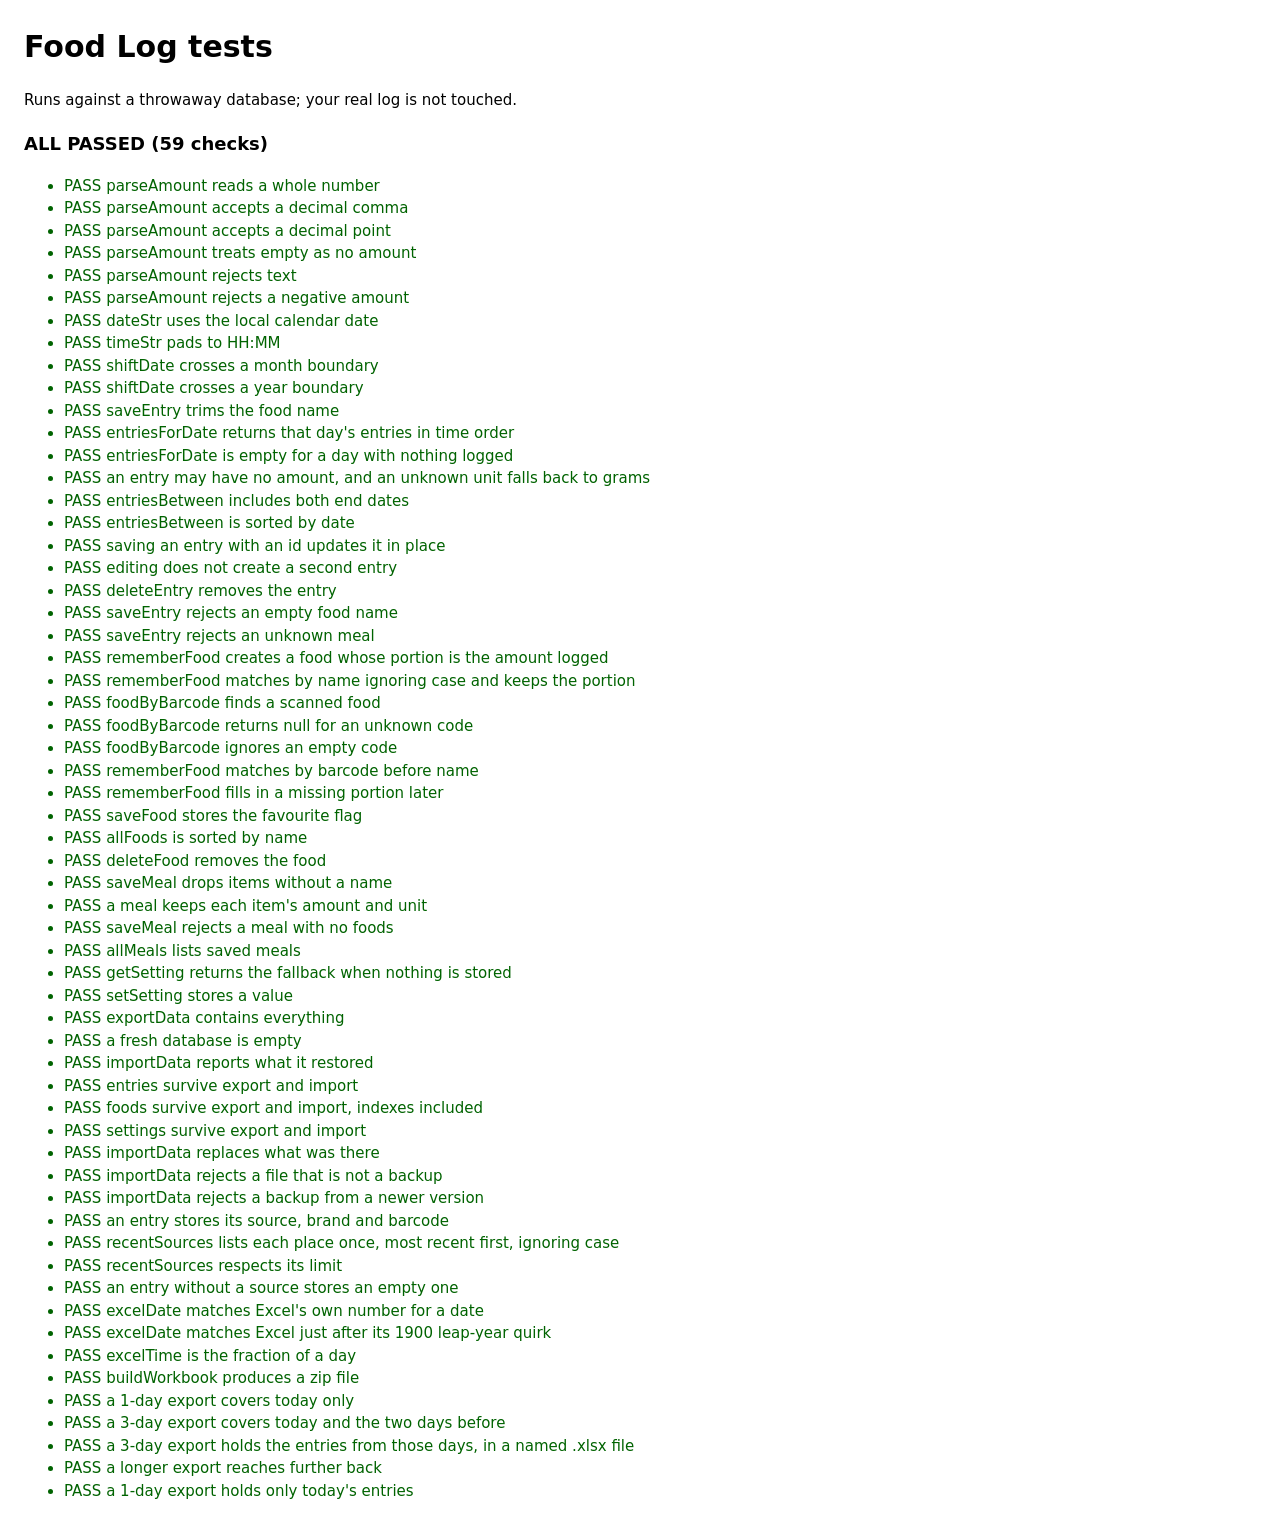
==== tests.html @ b0c5201b "Add the Food Log app A home-screen web app for iPhone: a food diary for people with gluten allergy. " ====
<!doctype html>
<html lang="en">
<head>
<meta charset="utf-8">
<meta name="viewport" content="width=device-width, initial-scale=1">
<title>Food Log tests</title>
<style>
  body { font: 15px/1.5 system-ui, -apple-system, "Segoe UI", sans-serif; margin: 24px; }
  li.pass { color: #006300; }
  li.fail { color: #b00020; font-weight: 600; }
  #summary { font-size: 18px; font-weight: 600; }
</style>
</head>
<body>
<h1>Food Log tests</h1>
<p>Runs against a throwaway database; your real log is not touched.</p>
<p id="summary">Running…</p>
<ul id="results"></ul>
<script type="module">
import * as db from "./db.js";
import { buildWorkbook, excelDate, excelTime, XLSX_MIME } from "./xlsx.js";
import { buildLogExport, exportPeriod } from "./export.js";

const TEST_DB = "foodlog-test";
const results = document.getElementById("results");
let passed = 0, failed = 0;

function report(ok, name, detail = "") {
  ok ? passed++ : failed++;
  const li = document.createElement("li");
  li.className = ok ? "pass" : "fail";
  li.textContent = `${ok ? "PASS" : "FAIL"}  ${name}${detail ? " — " + detail : ""}`;
  results.append(li);
}

function eq(actual, expected, name) {
  const a = JSON.stringify(actual), e = JSON.stringify(expected);
  report(a === e, name, a === e ? "" : `expected ${e}, got ${a}`);
}

async function rejects(fn, name) {
  try { await fn(); report(false, name, "did not throw"); }
  catch { report(true, name); }
}

const wipe = () => new Promise((resolve, reject) => {
  const req = indexedDB.deleteDatabase(TEST_DB);
  req.onsuccess = req.onblocked = () => resolve();
  req.onerror = () => reject(req.error);
});

async function main() {
  await wipe();
  db.useDatabase(TEST_DB);

  // ---- helpers
  eq(db.parseAmount("150"), 150, "parseAmount reads a whole number");
  eq(db.parseAmount("1,5"), 1.5, "parseAmount accepts a decimal comma");
  eq(db.parseAmount(" 2.25 "), 2.25, "parseAmount accepts a decimal point");
  eq(db.parseAmount(""), null, "parseAmount treats empty as no amount");
  eq(Number.isNaN(db.parseAmount("abc")), true, "parseAmount rejects text");
  eq(Number.isNaN(db.parseAmount("-3")), true, "parseAmount rejects a negative amount");
  eq(db.dateStr(new Date(2026, 0, 5, 0, 30)), "2026-01-05", "dateStr uses the local calendar date");
  eq(db.timeStr(new Date(2026, 0, 5, 7, 4)), "07:04", "timeStr pads to HH:MM");
  eq(db.shiftDate("2026-03-01", -1), "2026-02-28", "shiftDate crosses a month boundary");
  eq(db.shiftDate("2026-12-31", 1), "2027-01-01", "shiftDate crosses a year boundary");

  // ---- entries
  const oats = await db.saveEntry({ date: "2026-10-01", time: "08:10", meal: "breakfast", foodName: " Oats ", amount: 60, unit: "g", note: "with milk" });
  const egg = await db.saveEntry({ date: "2026-10-01", time: "07:55", meal: "breakfast", foodName: "Egg", amount: 2, unit: "pcs" });
  await db.saveEntry({ date: "2026-10-02", time: "12:30", meal: "lunch", foodName: "Soup", amount: null, unit: "bogus" });
  await db.saveEntry({ date: "2026-10-04", time: "19:00", meal: "dinner", foodName: "Salmon", amount: 180, unit: "g" });

  eq(oats.foodName, "Oats", "saveEntry trims the food name");
  eq((await db.entriesForDate("2026-10-01")).map((e) => e.foodName), ["Egg", "Oats"], "entriesForDate returns that day's entries in time order");
  eq((await db.entriesForDate("2026-10-03")).length, 0, "entriesForDate is empty for a day with nothing logged");
  const soup = (await db.entriesForDate("2026-10-02"))[0];
  eq([soup.amount, soup.unit], [null, "g"], "an entry may have no amount, and an unknown unit falls back to grams");
  eq((await db.entriesBetween("2026-10-01", "2026-10-02")).length, 3, "entriesBetween includes both end dates");
  eq((await db.entriesBetween("2026-10-02", "2026-10-04")).map((e) => e.foodName), ["Soup", "Salmon"], "entriesBetween is sorted by date");

  await db.saveEntry({ ...egg, amount: 3, note: "boiled" });
  const edited = await db.getEntry(egg.id);
  eq([edited.amount, edited.note, edited.createdAt === egg.createdAt], [3, "boiled", true], "saving an entry with an id updates it in place");
  eq((await db.allEntries()).length, 4, "editing does not create a second entry");

  await db.deleteEntry(oats.id);
  eq((await db.entriesForDate("2026-10-01")).map((e) => e.foodName), ["Egg"], "deleteEntry removes the entry");
  await rejects(() => db.saveEntry({ meal: "lunch", foodName: "  " }), "saveEntry rejects an empty food name");
  await rejects(() => db.saveEntry({ meal: "brunch", foodName: "Toast" }), "saveEntry rejects an unknown meal");

  // ---- foods
  const first = await db.rememberFood({ name: "Skyr", amount: 150, unit: "g" });
  eq([first.portionAmount, first.portionUnit, first.useCount], [150, "g", 1], "rememberFood creates a food whose portion is the amount logged");
  const again = await db.rememberFood({ name: "skyr", amount: 300, unit: "g" });
  eq([again.id === first.id, again.portionAmount, again.useCount], [true, 150, 2], "rememberFood matches by name ignoring case and keeps the portion");
  const scanned = await db.rememberFood({ name: "Knekkebrød", brand: "Wasa", barcode: "7300400481588", amount: 1, unit: "pcs" });
  eq((await db.foodByBarcode("7300400481588")).id, scanned.id, "foodByBarcode finds a scanned food");
  eq(await db.foodByBarcode("0000"), null, "foodByBarcode returns null for an unknown code");
  eq(await db.foodByBarcode(""), null, "foodByBarcode ignores an empty code");
  const renamed = await db.rememberFood({ name: "Crispbread", barcode: "7300400481588", amount: 2, unit: "pcs" });
  eq([renamed.id === scanned.id, renamed.portionAmount], [true, 1], "rememberFood matches by barcode before name");
  const typed = await db.rememberFood({ name: "Banana" });
  const filled = await db.rememberFood({ name: "Banana", amount: 1, unit: "pcs" });
  eq([filled.id === typed.id, filled.portionAmount, filled.portionUnit], [true, 1, "pcs"], "rememberFood fills in a missing portion later");

  await db.saveFood({ ...first, favourite: true });
  eq((await db.getFood(first.id)).favourite, true, "saveFood stores the favourite flag");
  eq((await db.allFoods()).map((f) => f.name), ["Banana", "Knekkebrød", "Skyr"], "allFoods is sorted by name");
  await db.deleteFood(typed.id);
  eq((await db.allFoods()).length, 2, "deleteFood removes the food");

  // ---- meals
  const meal = await db.saveMeal({ name: "Usual breakfast", items: [
    { foodId: first.id, foodName: "Skyr", amount: 150, unit: "g" },
    { foodName: "Knekkebrød", amount: 2, unit: "pcs" },
    { foodName: "  ", amount: 1, unit: "g" },
  ] });
  eq(meal.items.length, 2, "saveMeal drops items without a name");
  eq((await db.getMeal(meal.id)).items[1], { foodId: null, foodName: "Knekkebrød", amount: 2, unit: "pcs" }, "a meal keeps each item's amount and unit");
  await rejects(() => db.saveMeal({ name: "Empty", items: [] }), "saveMeal rejects a meal with no foods");
  eq((await db.allMeals()).length, 1, "allMeals lists saved meals");

  // ---- settings
  eq(await db.getSetting("reminders", "fallback"), "fallback", "getSetting returns the fallback when nothing is stored");
  await db.setSetting("reminders", { enabled: true, times: { lunch: "12:00" } });
  eq((await db.getSetting("reminders")).times.lunch, "12:00", "setSetting stores a value");

  // ---- backup
  const backup = await db.exportData();
  eq([backup.app, backup.entries.length, backup.foods.length, backup.meals.length], ["foodlog", 3, 2, 1], "exportData contains everything");
  const roundTripped = JSON.parse(JSON.stringify(backup));

  await wipe();
  db.useDatabase(TEST_DB);
  eq((await db.allEntries()).length, 0, "a fresh database is empty");
  const counts = await db.importData(roundTripped);
  eq(counts, { entries: 3, foods: 2, meals: 1 }, "importData reports what it restored");
  eq((await db.entriesForDate("2026-10-04"))[0].foodName, "Salmon", "entries survive export and import");
  eq((await db.foodByBarcode("7300400481588")).name, "Knekkebrød", "foods survive export and import, indexes included");
  eq((await db.getSetting("reminders")).enabled, true, "settings survive export and import");

  await db.saveEntry({ date: "2026-10-05", meal: "snack", foodName: "Apple" });
  await db.importData(roundTripped);
  eq((await db.allEntries()).length, 3, "importData replaces what was there");
  await rejects(() => db.importData({ hello: "world" }), "importData rejects a file that is not a backup");
  await rejects(() => db.importData({ ...roundTripped, format: 99 }), "importData rejects a backup from a newer version");

  // ---- where the food came from
  await wipe();
  db.useDatabase(TEST_DB);
  const today = db.dateStr();
  const tagged = await db.saveEntry({ date: db.shiftDate(today, -2), time: "19:30", meal: "dinner", foodName: "Pizza", amount: 1, unit: "pcs", source: "  Luigi's  ", note: "said gluten-free", brand: "Luigi", barcode: "0012345678905" });
  eq([tagged.source, tagged.brand, tagged.barcode], ["Luigi's", "Luigi", "0012345678905"], "an entry stores its source, brand and barcode");
  await db.saveEntry({ date: db.shiftDate(today, -5), time: "12:00", meal: "lunch", foodName: "Soup", source: "Cafeteria" });
  await db.saveEntry({ date: today, time: "08:00", meal: "breakfast", foodName: "Oats", amount: 60, unit: "g", source: "Home" });
  await db.saveEntry({ date: today, time: "12:15", meal: "lunch", foodName: "Salad", amount: 250, unit: "g", source: "cafeteria" });
  await db.saveEntry({ date: today, time: "15:00", meal: "snack", foodName: "Apple" });
  eq(await db.recentSources(), ["cafeteria", "Home", "Luigi's"], "recentSources lists each place once, most recent first, ignoring case");
  eq(await db.recentSources(1), ["cafeteria"], "recentSources respects its limit");
  const untagged = (await db.entriesForDate(today)).find((e) => e.foodName === "Apple");
  eq(untagged.source, "", "an entry without a source stores an empty one");

  // ---- Excel export
  eq(excelDate("2026-10-04"), 46299, "excelDate matches Excel's own number for a date");
  eq(excelDate("1900-03-01"), 61, "excelDate matches Excel just after its 1900 leap-year quirk");
  eq([excelTime("00:00"), excelTime("12:00"), excelTime("18:00")], [0, 0.5, 0.75], "excelTime is the fraction of a day");
  const bytes = buildWorkbook([{ name: "S", columns: [{ header: "A" }], rows: [["x"]] }]);
  eq([bytes[0], bytes[1], bytes[2], bytes[3]], [0x50, 0x4b, 0x03, 0x04], "buildWorkbook produces a zip file");
  eq(exportPeriod(1), { from: today, to: today }, "a 1-day export covers today only");
  eq(exportPeriod(3), { from: db.shiftDate(today, -2), to: today }, "a 3-day export covers today and the two days before");
  const three = await buildLogExport(3);
  eq([three.count, three.file.type === XLSX_MIME, three.file.name], [4, true, `food-log_${db.shiftDate(today, -2)}_to_${today}.xlsx`], "a 3-day export holds the entries from those days, in a named .xlsx file");
  eq((await buildLogExport(6)).count, 5, "a longer export reaches further back");
  eq((await buildLogExport(1)).count, 3, "a 1-day export holds only today's entries");

  await wipe();
}

main()
  .catch((err) => report(false, "tests crashed", String(err && err.stack || err)))
  .finally(() => {
    document.getElementById("summary").textContent =
      failed === 0 ? `ALL PASSED (${passed} checks)` : `${failed} FAILED, ${passed} passed`;
  });
</script>
</body>
</html>
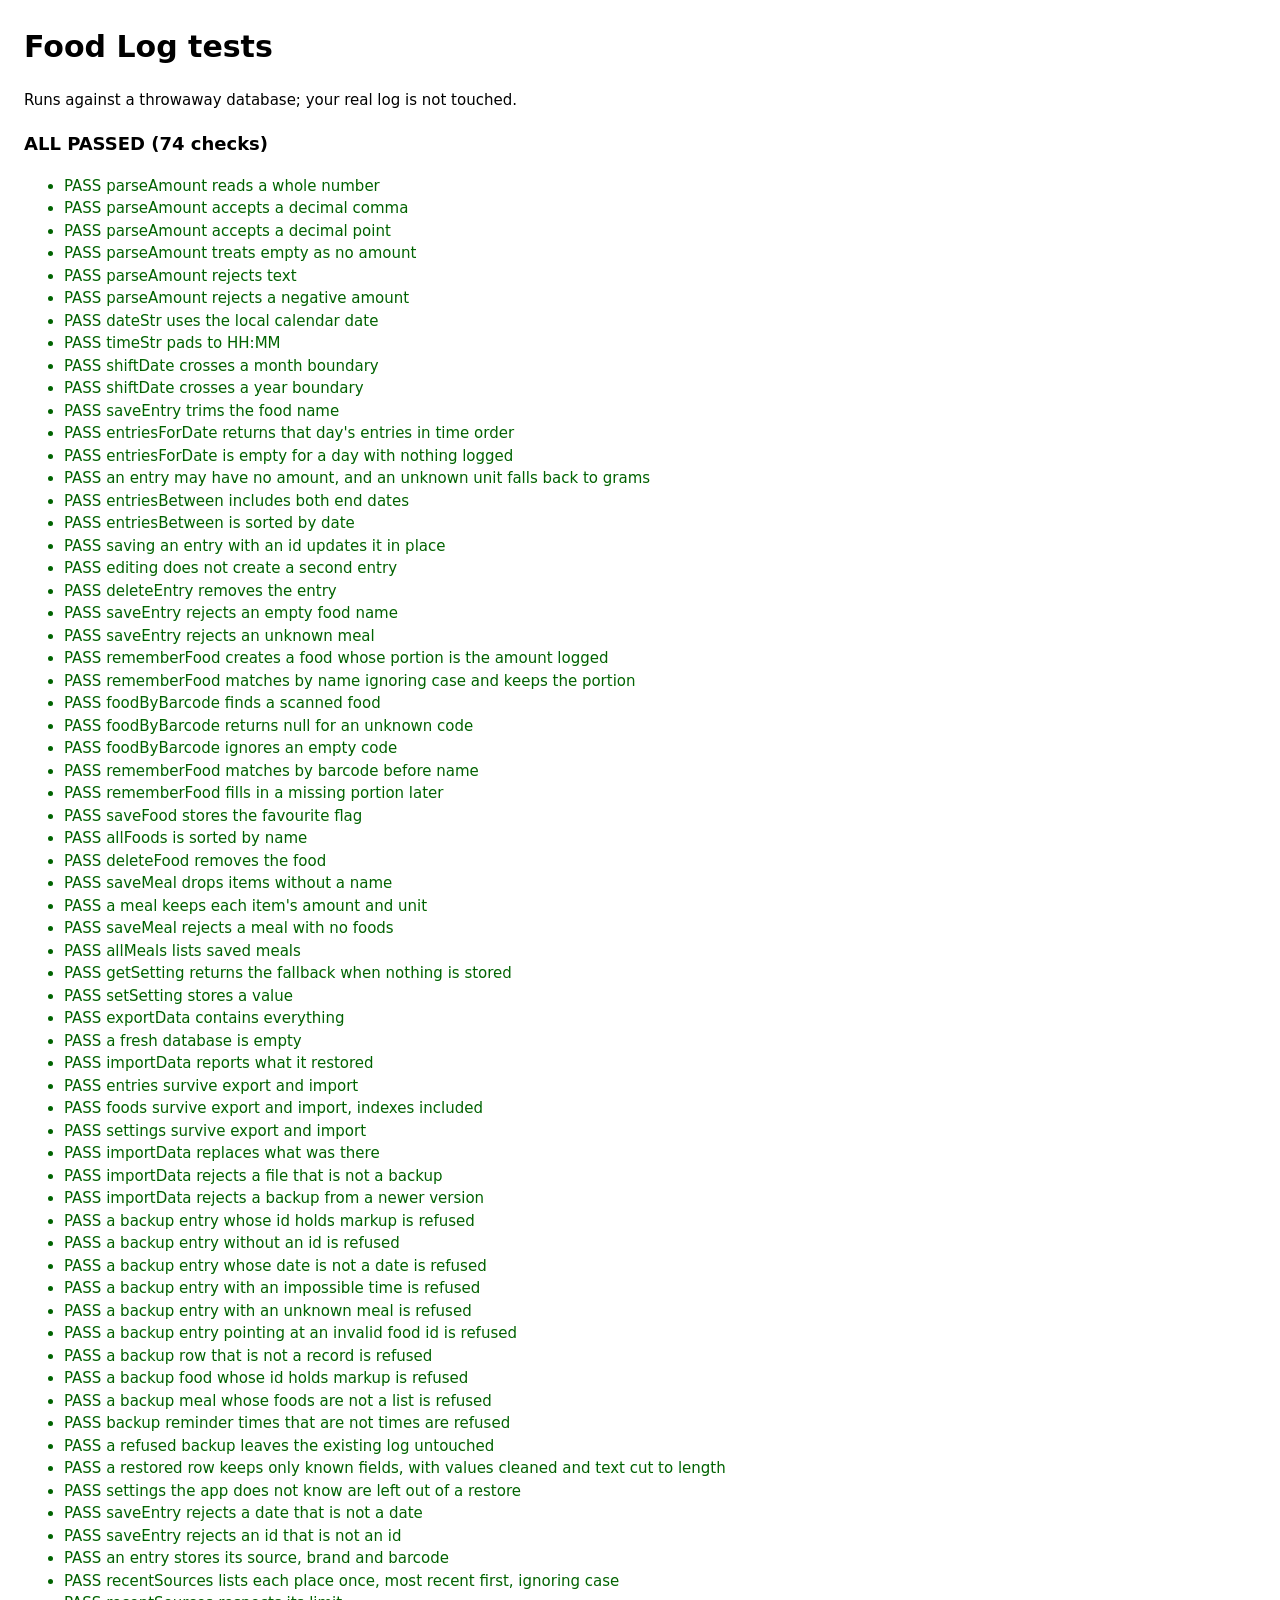
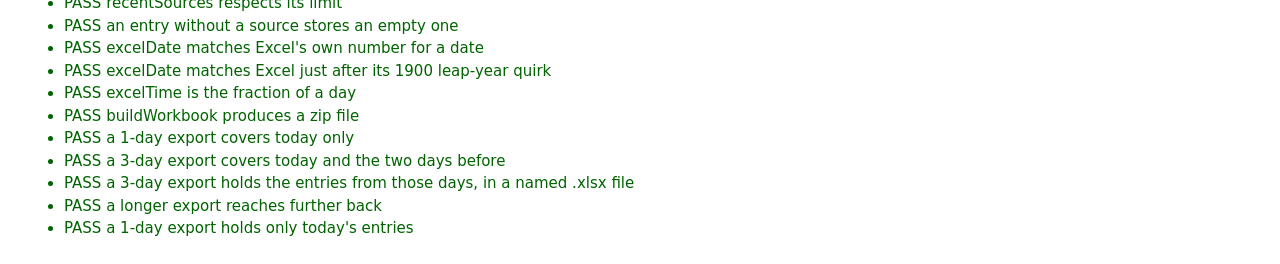
==== commit 46eb4993: "Treat backup files as untrusted and lock the page down Restoring a tampered backup could put markup " ====
--- a/tests.html
+++ b/tests.html
@@ -123,7 +123,7 @@
 
   // ---- settings
   eq(await db.getSetting("reminders", "fallback"), "fallback", "getSetting returns the fallback when nothing is stored");
-  await db.setSetting("reminders", { enabled: true, times: { lunch: "12:00" } });
+  await db.setSetting("reminders", { enabled: true, times: { breakfast: "08:00", lunch: "12:00", dinner: "18:00" } });
   eq((await db.getSetting("reminders")).times.lunch, "12:00", "setSetting stores a value");
 
   // ---- backup
@@ -145,6 +145,33 @@
   eq((await db.allEntries()).length, 3, "importData replaces what was there");
   await rejects(() => db.importData({ hello: "world" }), "importData rejects a file that is not a backup");
   await rejects(() => db.importData({ ...roundTripped, format: 99 }), "importData rejects a backup from a newer version");
+
+  // ---- a backup file is untrusted: anything the app would not have written is refused
+  const good = roundTripped.entries[0];
+  const tampered = (change) => ({ ...roundTripped, ...change });
+  const MARKUP = '"><img src=x onerror="alert(1)">';
+  await rejects(() => db.importData(tampered({ entries: [{ ...good, id: MARKUP }] })), "a backup entry whose id holds markup is refused");
+  await rejects(() => db.importData(tampered({ entries: [{ ...good, id: undefined }] })), "a backup entry without an id is refused");
+  await rejects(() => db.importData(tampered({ entries: [{ ...good, date: MARKUP }] })), "a backup entry whose date is not a date is refused");
+  await rejects(() => db.importData(tampered({ entries: [{ ...good, time: "25:99" }] })), "a backup entry with an impossible time is refused");
+  await rejects(() => db.importData(tampered({ entries: [{ ...good, meal: "brunch" }] })), "a backup entry with an unknown meal is refused");
+  await rejects(() => db.importData(tampered({ entries: [{ ...good, foodId: MARKUP }] })), "a backup entry pointing at an invalid food id is refused");
+  await rejects(() => db.importData(tampered({ entries: ["not a record"] })), "a backup row that is not a record is refused");
+  await rejects(() => db.importData(tampered({ foods: [{ ...roundTripped.foods[0], id: MARKUP }] })), "a backup food whose id holds markup is refused");
+  await rejects(() => db.importData(tampered({ meals: [{ ...roundTripped.meals[0], items: "x" }] })), "a backup meal whose foods are not a list is refused");
+  await rejects(() => db.importData(tampered({ settings: [{ key: "reminders", value: { enabled: true, times: { breakfast: MARKUP, lunch: "12:00", dinner: "18:00" } } }] })), "backup reminder times that are not times are refused");
+  eq((await db.allEntries()).length, 3, "a refused backup leaves the existing log untouched");
+
+  const padded = await db.importData(tampered({
+    entries: [{ ...good, extra: "<script>", amount: "<b>", unit: "<i>", note: "x".repeat(5000), source: 42 }],
+    settings: [...roundTripped.settings, { key: "somethingElse", value: "<script>" }],
+  }));
+  const kept = (await db.allEntries())[0];
+  eq([padded.entries, "extra" in kept, kept.amount, kept.unit, kept.note.length, kept.source],
+    [1, false, null, "g", 2000, "42"], "a restored row keeps only known fields, with values cleaned and text cut to length");
+  eq(await db.getSetting("somethingElse", "absent"), "absent", "settings the app does not know are left out of a restore");
+  await rejects(() => db.saveEntry({ meal: "lunch", foodName: "Toast", date: "yesterday" }), "saveEntry rejects a date that is not a date");
+  await rejects(() => db.saveEntry({ meal: "lunch", foodName: "Toast", id: MARKUP }), "saveEntry rejects an id that is not an id");
 
   // ---- where the food came from
   await wipe();
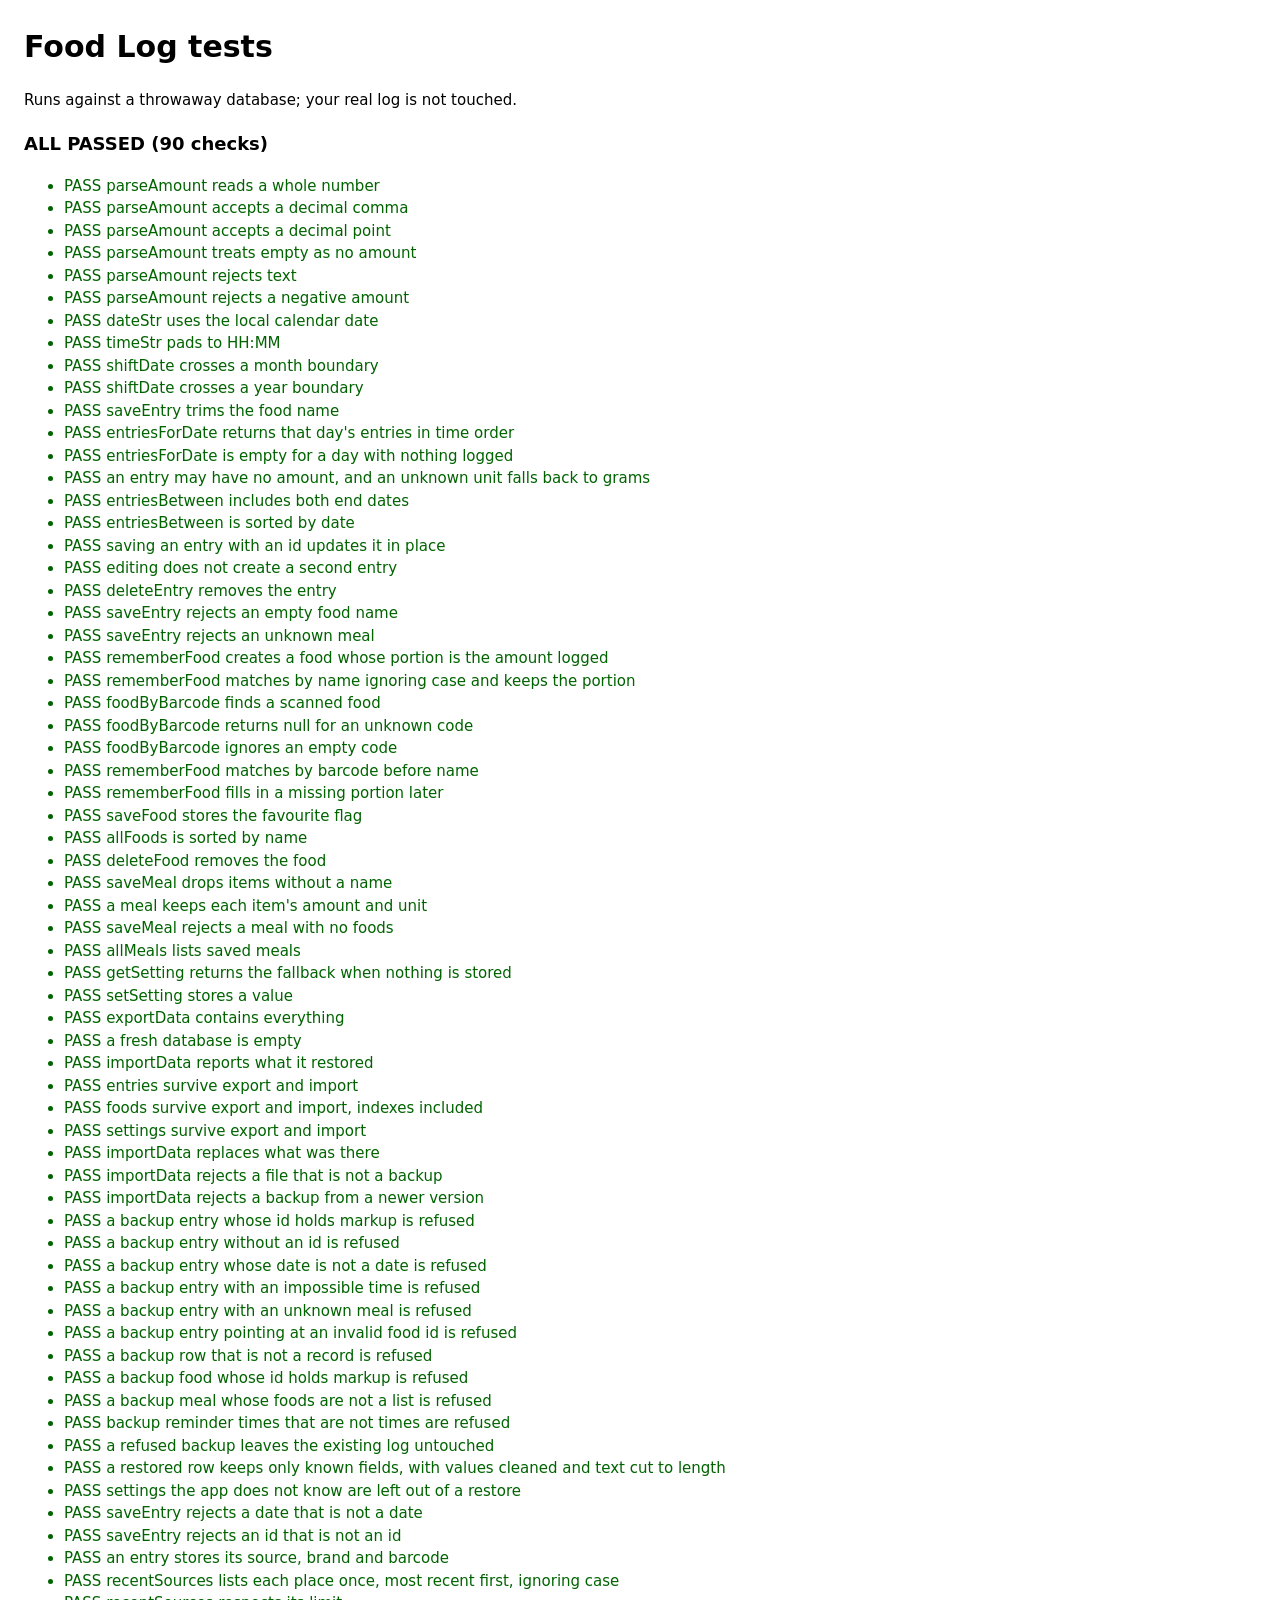
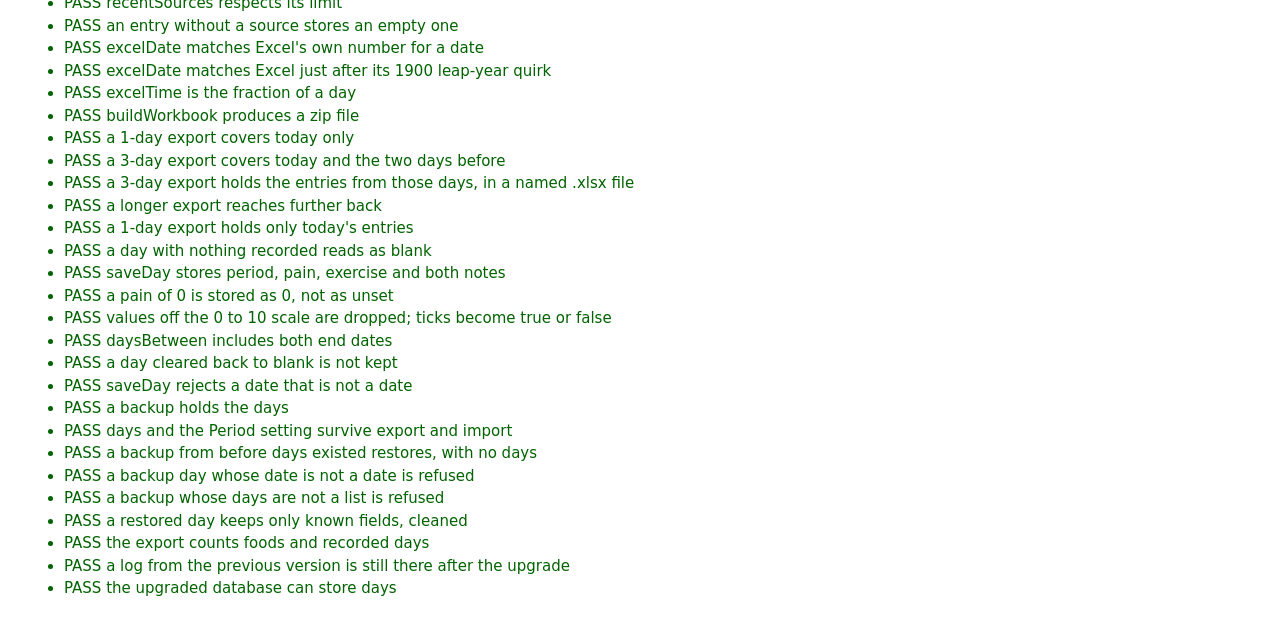
==== commit 1e79e92e: "Add 24-hour time fields and a day card for pain, period and exercise Time is chosen as hour and minu" ====
--- a/tests.html
+++ b/tests.html
@@ -201,6 +201,65 @@
   eq((await buildLogExport(6)).count, 5, "a longer export reaches further back");
   eq((await buildLogExport(1)).count, 3, "a 1-day export holds only today's entries");
 
+  // ---- how the day went: period, pain, exercise
+  await wipe();
+  db.useDatabase(TEST_DB);
+  eq(await db.getDay("2026-10-04"), { date: "2026-10-04", period: false, pain: null, painNote: "", exercise: false, intensity: null, exerciseNote: "" }, "a day with nothing recorded reads as blank");
+  await db.saveDay({ date: "2026-10-04", period: true, pain: 6, painNote: " cramps after lunch ", exercise: true, intensity: 3, exerciseNote: "walk" });
+  eq(await db.getDay("2026-10-04"), { date: "2026-10-04", period: true, pain: 6, painNote: "cramps after lunch", exercise: true, intensity: 3, exerciseNote: "walk" }, "saveDay stores period, pain, exercise and both notes");
+  await db.saveDay({ date: "2026-10-03", pain: 0 });
+  eq((await db.getDay("2026-10-03")).pain, 0, "a pain of 0 is stored as 0, not as unset");
+  const odd = await db.saveDay({ date: "2026-10-02", pain: 11, intensity: 3.5, period: "yes", exercise: 1 });
+  eq([odd.pain, odd.intensity, odd.period, odd.exercise], [null, null, true, true], "values off the 0 to 10 scale are dropped; ticks become true or false");
+  eq((await db.daysBetween("2026-10-03", "2026-10-04")).map((d) => d.date), ["2026-10-03", "2026-10-04"], "daysBetween includes both end dates");
+  await db.saveDay({ date: "2026-10-03", pain: null });
+  eq((await db.daysBetween("2026-10-01", "2026-10-31")).map((d) => d.date), ["2026-10-02", "2026-10-04"], "a day cleared back to blank is not kept");
+  await rejects(() => db.saveDay({ date: "today", pain: 3 }), "saveDay rejects a date that is not a date");
+
+  // ---- backups carry the days; older backups without them still restore
+  await db.saveEntry({ date: "2026-10-04", time: "12:00", meal: "lunch", foodName: "Soup" });
+  await db.setSetting("period", { enabled: false });
+  const v2 = JSON.parse(JSON.stringify(await db.exportData()));
+  eq([v2.format, v2.days.length], [2, 2], "a backup holds the days");
+  await wipe();
+  db.useDatabase(TEST_DB);
+  await db.importData(v2);
+  eq([(await db.getDay("2026-10-04")).pain, (await db.getSetting("period")).enabled], [6, false], "days and the Period setting survive export and import");
+  const { days: _dropped, ...v1 } = { ...v2, format: 1 };
+  await db.saveDay({ date: "2026-10-05", pain: 9 });
+  await db.importData(v1);
+  eq([(await db.allEntries()).length, (await db.daysBetween("2026-01-01", "2026-12-31")).length], [1, 0], "a backup from before days existed restores, with no days");
+  await rejects(() => db.importData({ ...v2, days: [{ date: '"><img src=x onerror=1>', pain: 3 }] }), "a backup day whose date is not a date is refused");
+  await rejects(() => db.importData({ ...v2, days: "x" }), "a backup whose days are not a list is refused");
+  const cleaned = await db.importData({ ...v2, days: [{ date: "2026-10-04", pain: "<b>", painNote: 7, extra: "<script>" }] }).then(() => db.getDay("2026-10-04"));
+  eq([cleaned.pain, cleaned.painNote, "extra" in cleaned], [null, "7", false], "a restored day keeps only known fields, cleaned");
+  const exported = await buildLogExport(3650);
+  eq([exported.count, exported.dayCount], [1, 1], "the export counts foods and recorded days");
+
+  // ---- a log made by the previous version of the app is kept when the database is upgraded
+  const OLD_DB = TEST_DB + "-upgrade";
+  const drop = (name) => new Promise((resolve) => { const r = indexedDB.deleteDatabase(name); r.onsuccess = r.onerror = r.onblocked = () => resolve(); });
+  await drop(OLD_DB);
+  await new Promise((resolve, reject) => {
+    const req = indexedDB.open(OLD_DB, 1);
+    req.onupgradeneeded = () => {
+      const old = req.result;
+      old.createObjectStore("entries", { keyPath: "id" }).createIndex("date", "date");
+      old.createObjectStore("foods", { keyPath: "id" }).createIndex("barcode", "barcode");
+      old.createObjectStore("meals", { keyPath: "id" });
+      old.createObjectStore("settings", { keyPath: "key" });
+      req.transaction.objectStore("entries").put({ id: "old1", createdAt: 1, date: "2026-09-01", time: "08:00", meal: "breakfast", foodName: "Old oats", amount: 60, unit: "g", source: "Home", note: "", brand: "", barcode: "", foodId: null });
+    };
+    req.onsuccess = () => { req.result.close(); resolve(); };
+    req.onerror = () => reject(req.error);
+  });
+  db.useDatabase(OLD_DB);
+  eq((await db.entriesForDate("2026-09-01")).map((e) => e.foodName), ["Old oats"], "a log from the previous version is still there after the upgrade");
+  await db.saveDay({ date: "2026-09-01", pain: 4 });
+  eq((await db.getDay("2026-09-01")).pain, 4, "the upgraded database can store days");
+  await drop(OLD_DB);
+  db.useDatabase(TEST_DB);
+
   await wipe();
 }
 
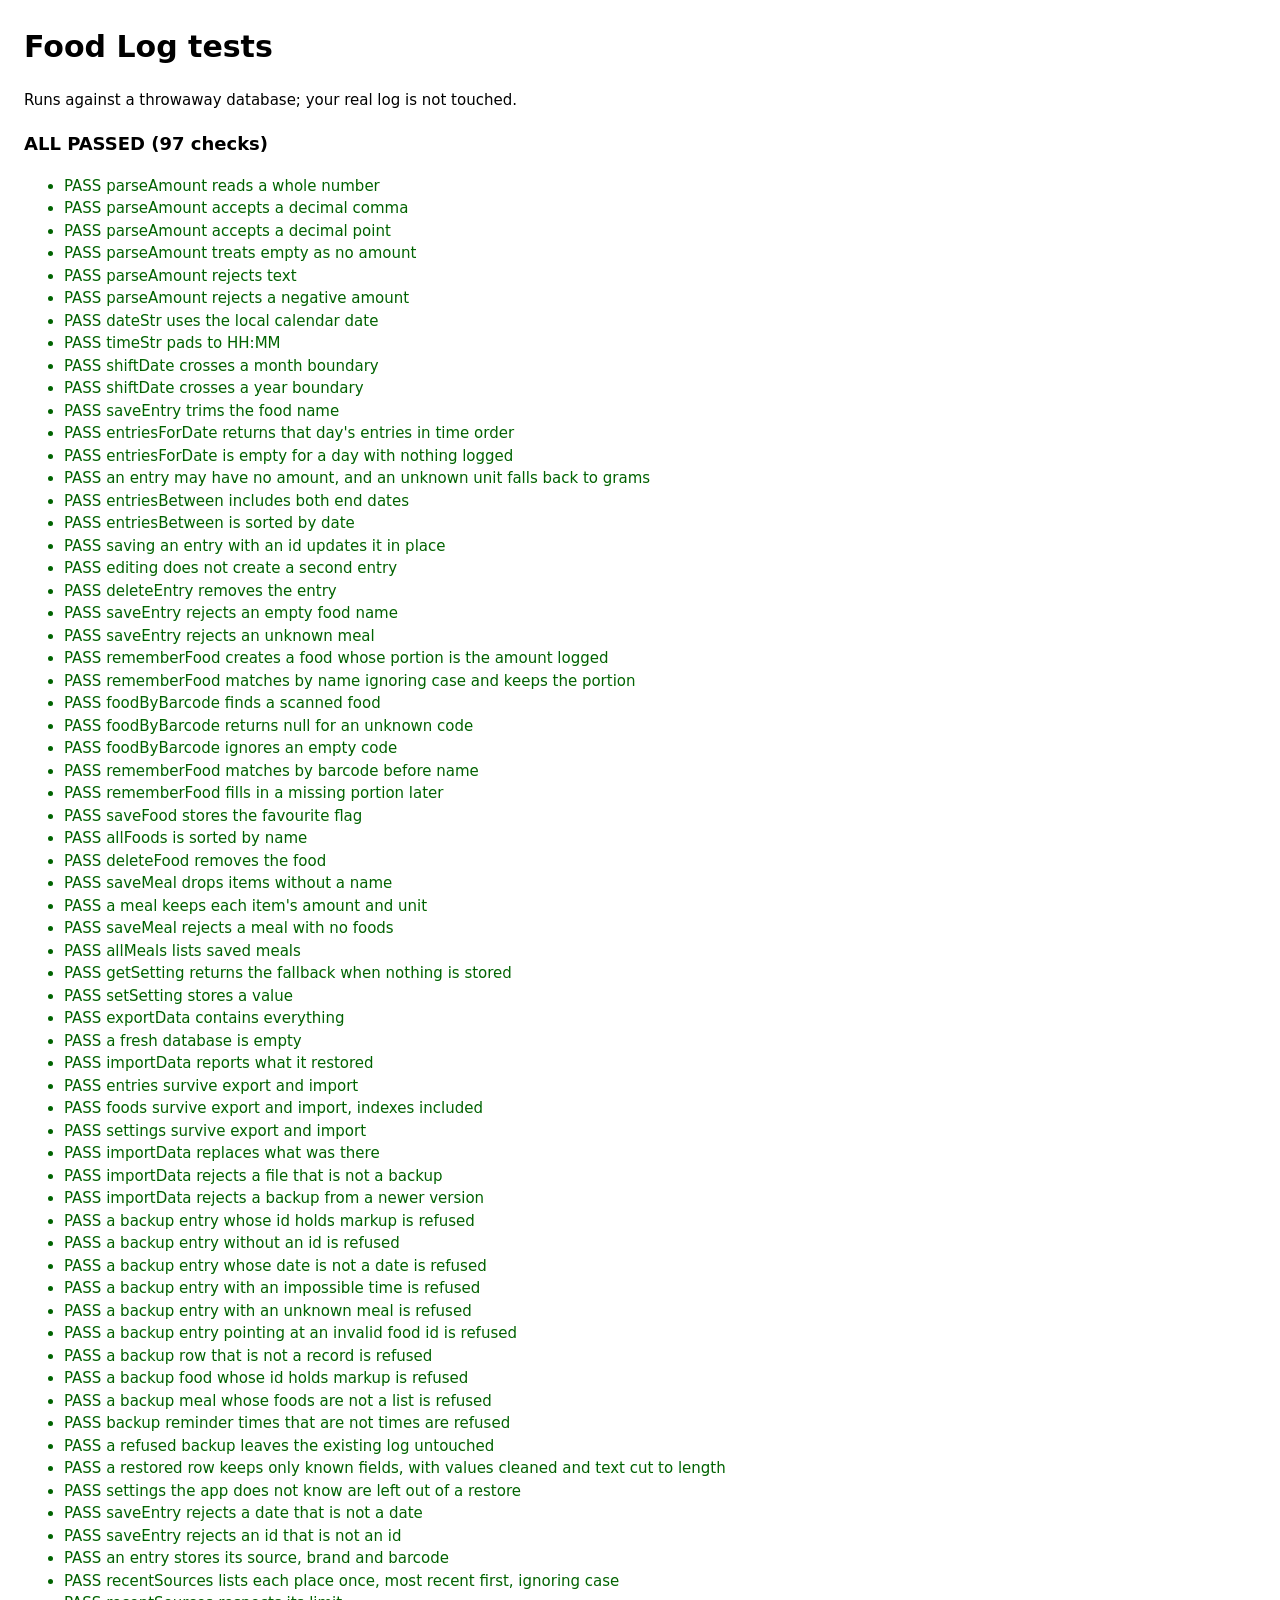
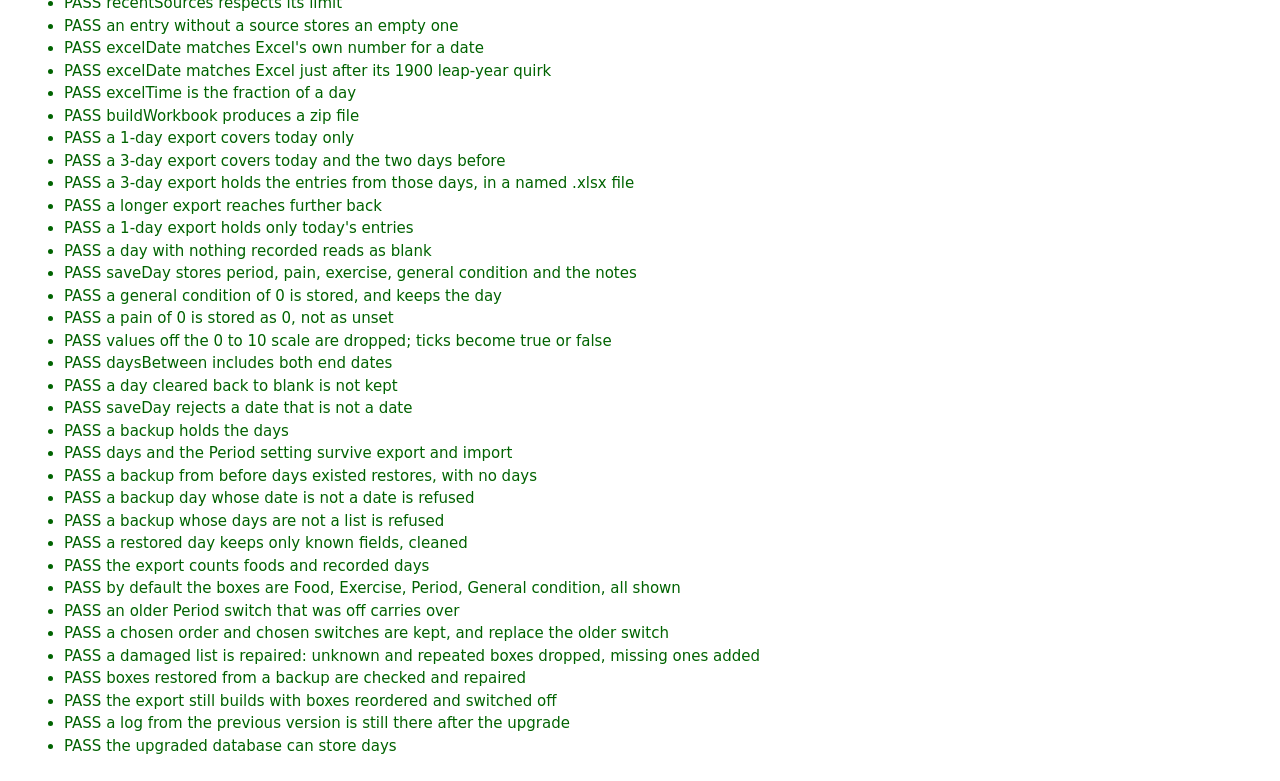
==== commit 21a9c7e8: "Make the Today screen's boxes switchable and movable; add General condition The Today screen is now " ====
--- a/tests.html
+++ b/tests.html
@@ -201,12 +201,15 @@
   eq((await buildLogExport(6)).count, 5, "a longer export reaches further back");
   eq((await buildLogExport(1)).count, 3, "a 1-day export holds only today's entries");
 
-  // ---- how the day went: period, pain, exercise
-  await wipe();
-  db.useDatabase(TEST_DB);
-  eq(await db.getDay("2026-10-04"), { date: "2026-10-04", period: false, pain: null, painNote: "", exercise: false, intensity: null, exerciseNote: "" }, "a day with nothing recorded reads as blank");
-  await db.saveDay({ date: "2026-10-04", period: true, pain: 6, painNote: " cramps after lunch ", exercise: true, intensity: 3, exerciseNote: "walk" });
-  eq(await db.getDay("2026-10-04"), { date: "2026-10-04", period: true, pain: 6, painNote: "cramps after lunch", exercise: true, intensity: 3, exerciseNote: "walk" }, "saveDay stores period, pain, exercise and both notes");
+  // ---- how the day went: exercise, period with pain, general condition
+  await wipe();
+  db.useDatabase(TEST_DB);
+  eq(await db.getDay("2026-10-04"), { date: "2026-10-04", period: false, pain: null, painNote: "", exercise: false, intensity: null, exerciseNote: "", condition: null, conditionNote: "" }, "a day with nothing recorded reads as blank");
+  await db.saveDay({ date: "2026-10-04", period: true, pain: 6, painNote: " cramps after lunch ", exercise: true, intensity: 3, exerciseNote: "walk", condition: 8, conditionNote: " good day " });
+  eq(await db.getDay("2026-10-04"), { date: "2026-10-04", period: true, pain: 6, painNote: "cramps after lunch", exercise: true, intensity: 3, exerciseNote: "walk", condition: 8, conditionNote: "good day" }, "saveDay stores period, pain, exercise, general condition and the notes");
+  await db.saveDay({ date: "2026-10-06", condition: 0 });
+  eq((await db.getDay("2026-10-06")).condition, 0, "a general condition of 0 is stored, and keeps the day");
+  await db.saveDay({ date: "2026-10-06", condition: null });
   await db.saveDay({ date: "2026-10-03", pain: 0 });
   eq((await db.getDay("2026-10-03")).pain, 0, "a pain of 0 is stored as 0, not as unset");
   const odd = await db.saveDay({ date: "2026-10-02", pain: 11, intensity: 3.5, period: "yes", exercise: 1 });
@@ -220,7 +223,7 @@
   await db.saveEntry({ date: "2026-10-04", time: "12:00", meal: "lunch", foodName: "Soup" });
   await db.setSetting("period", { enabled: false });
   const v2 = JSON.parse(JSON.stringify(await db.exportData()));
-  eq([v2.format, v2.days.length], [2, 2], "a backup holds the days");
+  eq([v2.format, v2.days.length], [3, 2], "a backup holds the days");
   await wipe();
   db.useDatabase(TEST_DB);
   await db.importData(v2);
@@ -235,6 +238,26 @@
   eq([cleaned.pain, cleaned.painNote, "extra" in cleaned], [null, "7", false], "a restored day keeps only known fields, cleaned");
   const exported = await buildLogExport(3650);
   eq([exported.count, exported.dayCount], [1, 1], "the export counts foods and recorded days");
+
+  // ---- the boxes of the Today screen: which are shown, and in which order
+  await wipe();
+  db.useDatabase(TEST_DB);
+  const ids = (boxes) => boxes.map((b) => (b.enabled ? b.id : `(${b.id})`));
+  eq(ids(await db.getBoxes()), ["food", "exercise", "period", "condition"], "by default the boxes are Food, Exercise, Period, General condition, all shown");
+  await db.setSetting("period", { enabled: false });
+  eq(ids(await db.getBoxes()), ["food", "exercise", "(period)", "condition"], "an older Period switch that was off carries over");
+  await db.setSetting("boxes", [{ id: "condition", enabled: true }, { id: "food", enabled: false }, { id: "exercise", enabled: true }, { id: "period", enabled: true }]);
+  eq(ids(await db.getBoxes()), ["condition", "(food)", "exercise", "period"], "a chosen order and chosen switches are kept, and replace the older switch");
+  eq(ids(db.normaliseBoxes([{ id: "period", enabled: false }, { id: "nonsense", enabled: true }, { id: "period", enabled: true }, "x", null])),
+    ["(period)", "food", "exercise", "condition"], "a damaged list is repaired: unknown and repeated boxes dropped, missing ones added");
+  const boxBackup = JSON.parse(JSON.stringify(await db.exportData()));
+  await wipe();
+  db.useDatabase(TEST_DB);
+  await db.importData({ ...boxBackup, settings: [...boxBackup.settings.filter((s) => s.key !== "boxes"), { key: "boxes", value: [{ id: "food", enabled: false }, { id: '"><img src=x>', enabled: true }] }] });
+  eq(ids(await db.getBoxes()), ["(food)", "exercise", "period", "condition"], "boxes restored from a backup are checked and repaired");
+  await db.saveDay({ date: db.dateStr(), condition: 7, conditionNote: "fine", pain: 2, exercise: true, intensity: 5 });
+  await db.setSetting("boxes", [{ id: "condition", enabled: true }, { id: "food", enabled: true }, { id: "period", enabled: false }, { id: "exercise", enabled: true }]);
+  eq((await buildLogExport(1)).dayCount, 1, "the export still builds with boxes reordered and switched off");
 
   // ---- a log made by the previous version of the app is kept when the database is upgraded
   const OLD_DB = TEST_DB + "-upgrade";
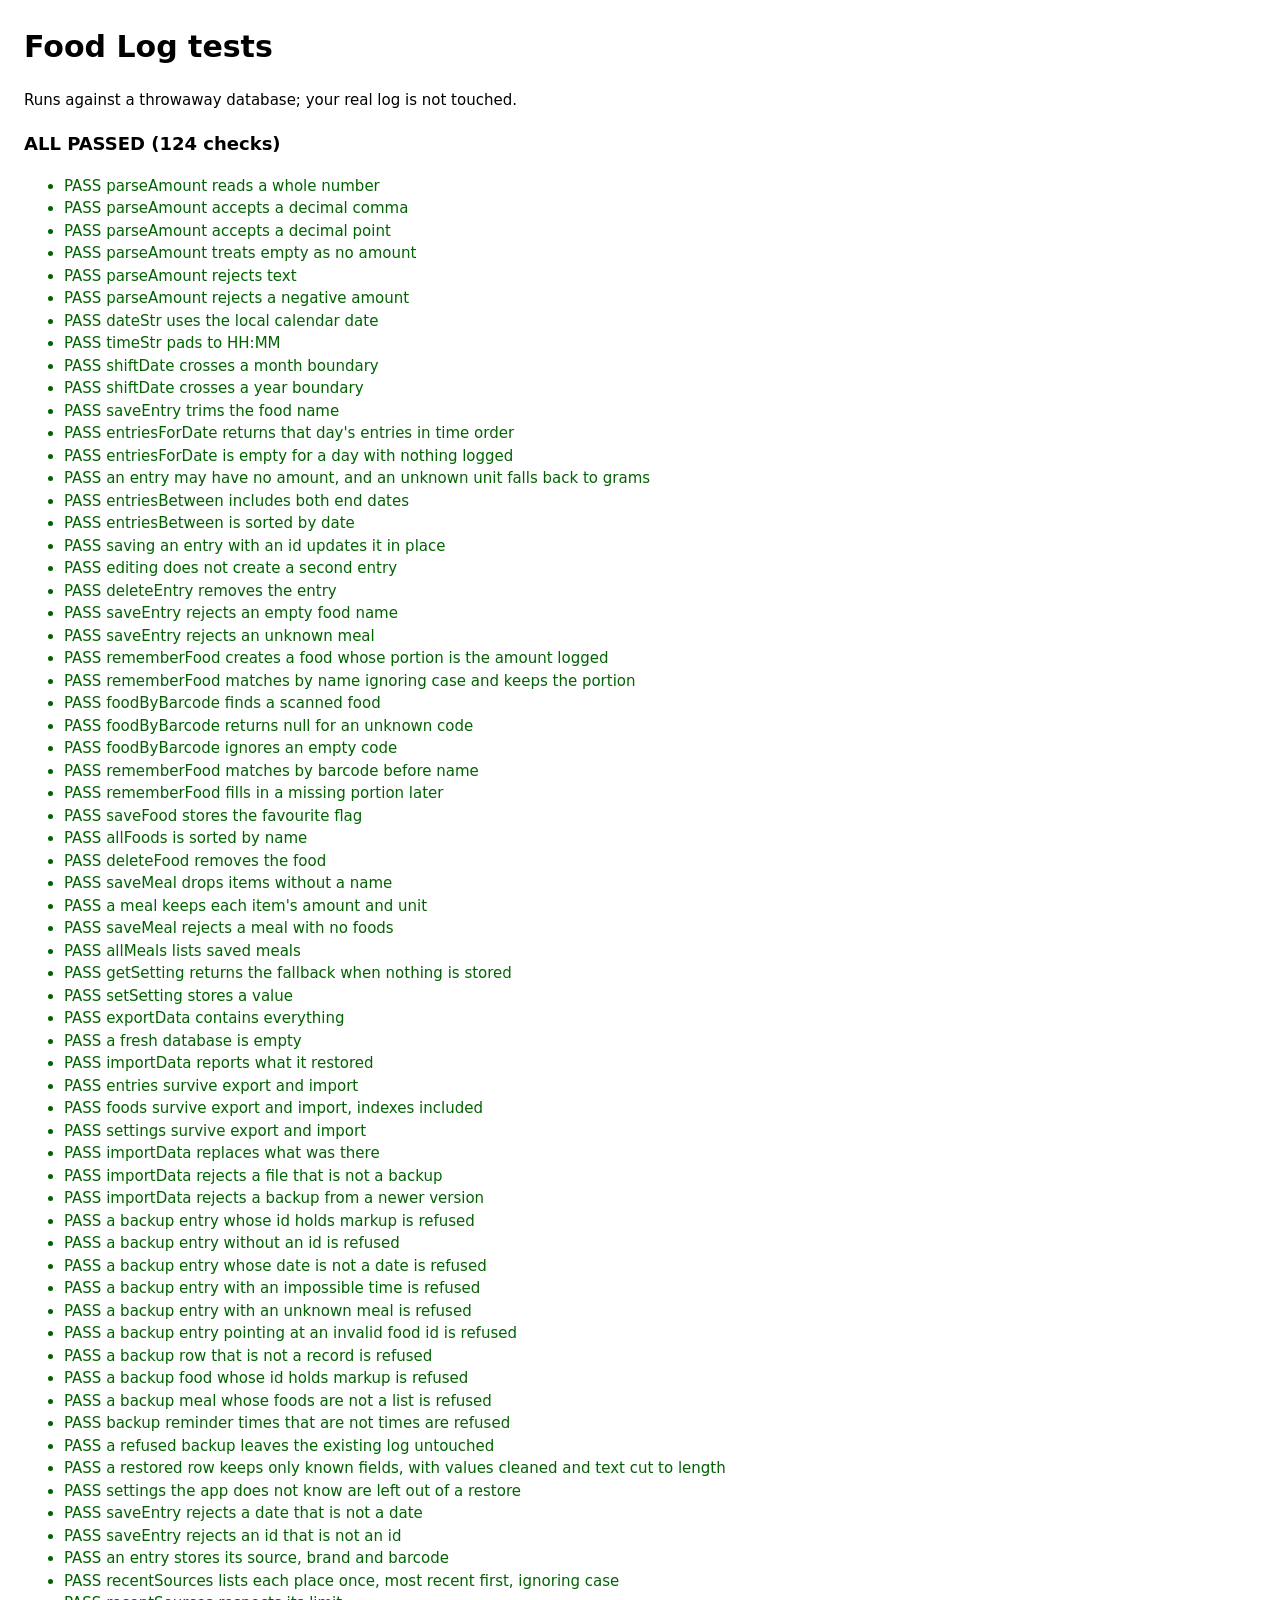
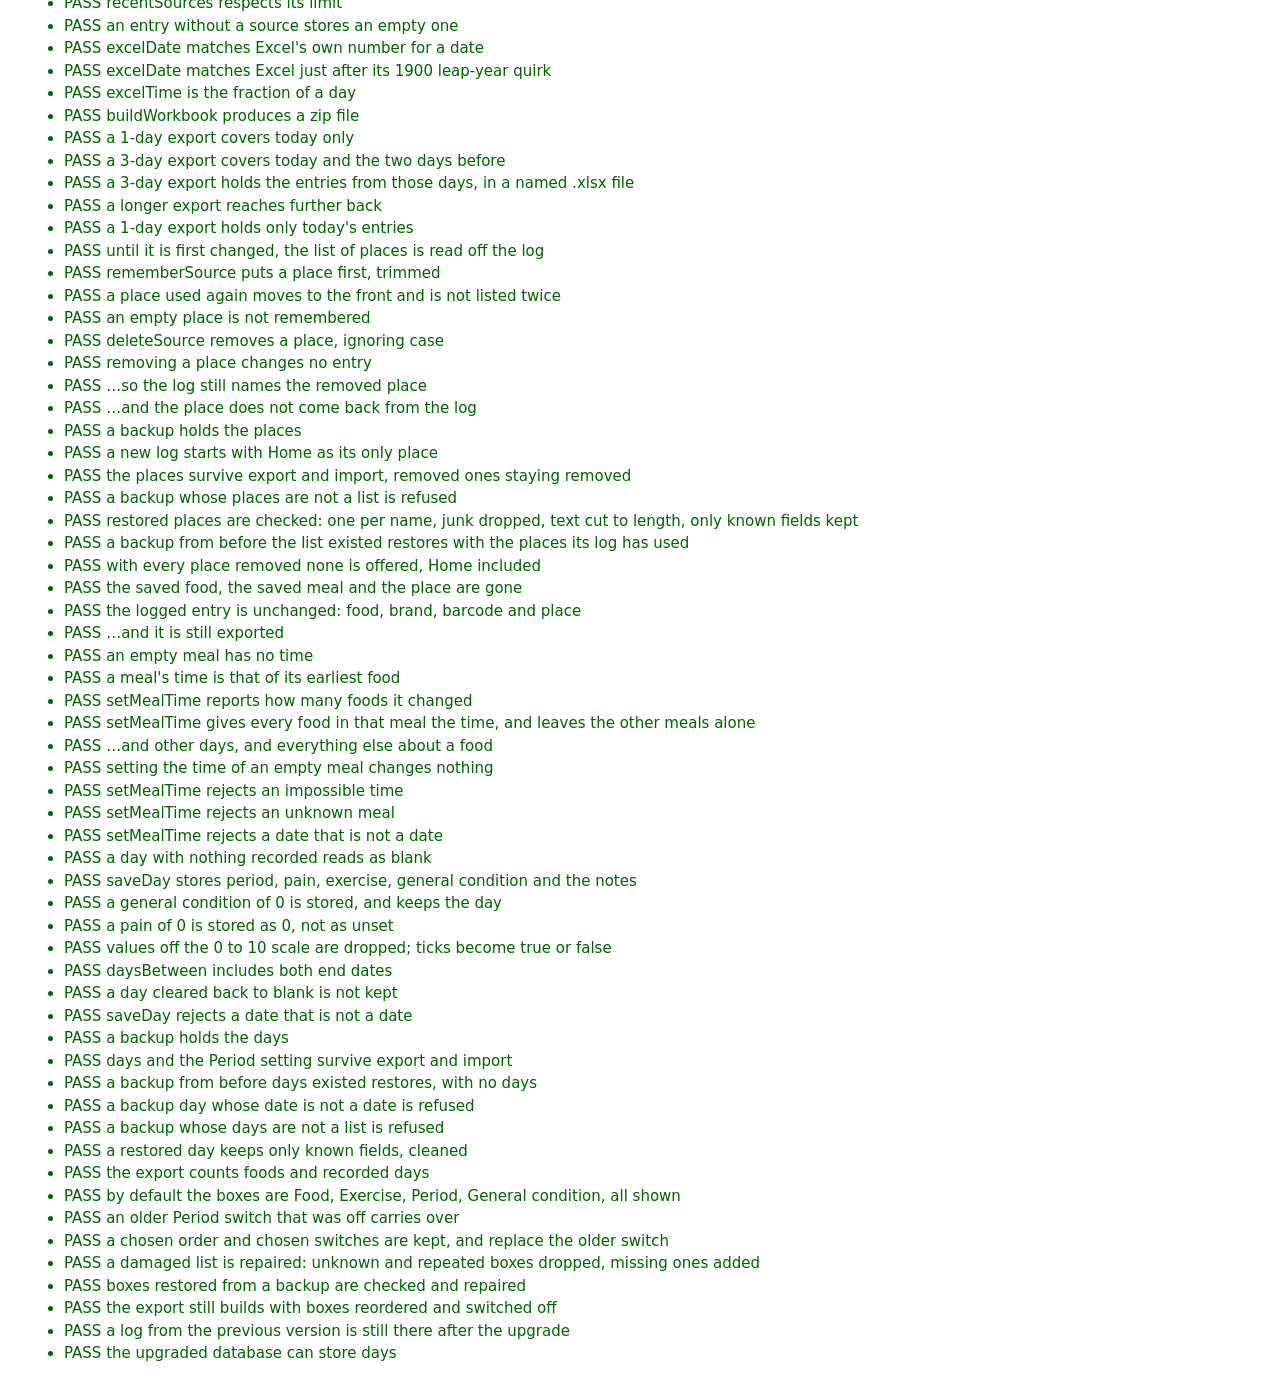
==== commit dbd409a2: "Give meals one time each, list Meals above Recent, make places removable - Breakfast, Lunch and Dinn" ====
--- a/tests.html
+++ b/tests.html
@@ -201,6 +201,74 @@
   eq((await buildLogExport(6)).count, 5, "a longer export reaches further back");
   eq((await buildLogExport(1)).count, 3, "a 1-day export holds only today's entries");
 
+  // ---- the places offered under "Where from" are a list of their own, apart from the log
+  eq((await db.allSources()).map((p) => p.name), ["cafeteria", "Home", "Luigi's"], "until it is first changed, the list of places is read off the log");
+  await db.rememberSource("  Office ");
+  eq(await db.recentSources(), ["Office", "cafeteria", "Home", "Luigi's"], "rememberSource puts a place first, trimmed");
+  await db.rememberSource("HOME");
+  eq(await db.recentSources(), ["HOME", "Office", "cafeteria", "Luigi's"], "a place used again moves to the front and is not listed twice");
+  await db.rememberSource("   ");
+  eq((await db.allSources()).length, 4, "an empty place is not remembered");
+  const logBefore = JSON.stringify(await db.allEntries());
+  await db.deleteSource("CAFETERIA");
+  eq(await db.recentSources(), ["HOME", "Office", "Luigi's"], "deleteSource removes a place, ignoring case");
+  eq(JSON.stringify(await db.allEntries()), logBefore, "removing a place changes no entry");
+  eq((await db.allEntries()).filter((e) => e.source.toLowerCase() === "cafeteria").length, 2, "…so the log still names the removed place");
+  eq(await db.recentSources(), ["HOME", "Office", "Luigi's"], "…and the place does not come back from the log");
+
+  const placeBackup = JSON.parse(JSON.stringify(await db.exportData()));
+  eq([placeBackup.format, placeBackup.settings.find((s) => s.key === "sources").value.map((p) => p.name)],
+    [4, ["HOME", "Office", "Luigi's"]], "a backup holds the places");
+  await wipe();
+  db.useDatabase(TEST_DB);
+  eq(await db.recentSources(), ["Home"], "a new log starts with Home as its only place");
+  await db.importData(placeBackup);
+  eq(await db.recentSources(), ["HOME", "Office", "Luigi's"], "the places survive export and import, removed ones staying removed");
+  const withPlaces = (value) => ({ ...placeBackup, settings: [...placeBackup.settings.filter((s) => s.key !== "sources"), { key: "sources", value }] });
+  await rejects(() => db.importData(withPlaces("x")), "a backup whose places are not a list is refused");
+  await db.importData(withPlaces([{ name: "A", lastUsed: 5 }, { name: "a", lastUsed: 9 }, "junk", null, { name: "   " }, { name: "B", lastUsed: "<b>", extra: "<script>" }, { name: "x".repeat(500), lastUsed: 1 }]));
+  const restoredPlaces = await db.allSources();
+  eq([restoredPlaces.map((p) => p.name.slice(0, 3)), restoredPlaces[1].name.length, restoredPlaces[2]],
+    [["a", "xxx", "B"], 200, { name: "B", lastUsed: 0 }], "restored places are checked: one per name, junk dropped, text cut to length, only known fields kept");
+  await db.importData({ ...placeBackup, format: 3, settings: placeBackup.settings.filter((s) => s.key !== "sources") });
+  eq(await db.recentSources(), ["cafeteria", "Home", "Luigi's"], "a backup from before the list existed restores with the places its log has used");
+  for (const place of await db.allSources()) await db.deleteSource(place.name);
+  eq(await db.recentSources(), [], "with every place removed none is offered, Home included");
+
+  // ---- removing a saved food, a saved meal or a place leaves the log as it was
+  await wipe();
+  db.useDatabase(TEST_DB);
+  const pasta = await db.rememberFood({ name: "Pasta", brand: "Glutenfri", barcode: "7000000000017", amount: 100, unit: "g" });
+  const pastaMeal = await db.saveMeal({ name: "Pasta dinner", items: [{ foodId: pasta.id, foodName: "Pasta", amount: 100, unit: "g" }] });
+  await db.saveEntry({ date: today, time: "18:00", meal: "dinner", foodName: "Pasta", amount: 100, unit: "g", source: "Luigi's", brand: pasta.brand, barcode: pasta.barcode, foodId: pasta.id });
+  await db.rememberSource("Luigi's");
+  const asLogged = JSON.stringify(await db.allEntries());
+  await db.deleteFood(pasta.id);
+  await db.deleteMeal(pastaMeal.id);
+  await db.deleteSource("Luigi's");
+  eq([(await db.allFoods()).length, (await db.allMeals()).length, (await db.allSources()).length], [0, 0, 0], "the saved food, the saved meal and the place are gone");
+  eq(JSON.stringify(await db.allEntries()), asLogged, "the logged entry is unchanged: food, brand, barcode and place");
+  eq((await buildLogExport(1)).count, 1, "…and it is still exported");
+
+  // ---- breakfast, lunch and dinner have one time each per day
+  await wipe();
+  db.useDatabase(TEST_DB);
+  eq(await db.mealTime("2026-10-01", "breakfast"), null, "an empty meal has no time");
+  await db.saveEntry({ date: "2026-10-01", time: "07:45", meal: "breakfast", foodName: "Oats", createdAt: 1 });
+  await db.saveEntry({ date: "2026-10-01", time: "07:40", meal: "breakfast", foodName: "Egg", createdAt: 2 });
+  await db.saveEntry({ date: "2026-10-01", time: "12:10", meal: "lunch", foodName: "Soup" });
+  await db.saveEntry({ date: "2026-10-01", time: "15:00", meal: "snack", foodName: "Apple", note: "kept" });
+  await db.saveEntry({ date: "2026-10-02", time: "08:30", meal: "breakfast", foodName: "Toast" });
+  eq(await db.mealTime("2026-10-01", "breakfast"), "07:40", "a meal's time is that of its earliest food");
+  eq(await db.setMealTime("2026-10-01", "breakfast", "07:00"), 2, "setMealTime reports how many foods it changed");
+  eq((await db.entriesForDate("2026-10-01")).map((e) => `${e.foodName} ${e.time}`), ["Oats 07:00", "Egg 07:00", "Soup 12:10", "Apple 15:00"],
+    "setMealTime gives every food in that meal the time, and leaves the other meals alone");
+  eq([(await db.entriesForDate("2026-10-02"))[0].time, (await db.entriesForDate("2026-10-01"))[3].note], ["08:30", "kept"], "…and other days, and everything else about a food");
+  eq(await db.setMealTime("2026-10-03", "dinner", "19:00"), 0, "setting the time of an empty meal changes nothing");
+  await rejects(() => db.setMealTime("2026-10-01", "breakfast", "25:00"), "setMealTime rejects an impossible time");
+  await rejects(() => db.setMealTime("2026-10-01", "brunch", "07:00"), "setMealTime rejects an unknown meal");
+  await rejects(() => db.setMealTime("yesterday", "breakfast", "07:00"), "setMealTime rejects a date that is not a date");
+
   // ---- how the day went: exercise, period with pain, general condition
   await wipe();
   db.useDatabase(TEST_DB);
@@ -223,7 +291,7 @@
   await db.saveEntry({ date: "2026-10-04", time: "12:00", meal: "lunch", foodName: "Soup" });
   await db.setSetting("period", { enabled: false });
   const v2 = JSON.parse(JSON.stringify(await db.exportData()));
-  eq([v2.format, v2.days.length], [3, 2], "a backup holds the days");
+  eq([v2.format, v2.days.length], [4, 2], "a backup holds the days");
   await wipe();
   db.useDatabase(TEST_DB);
   await db.importData(v2);
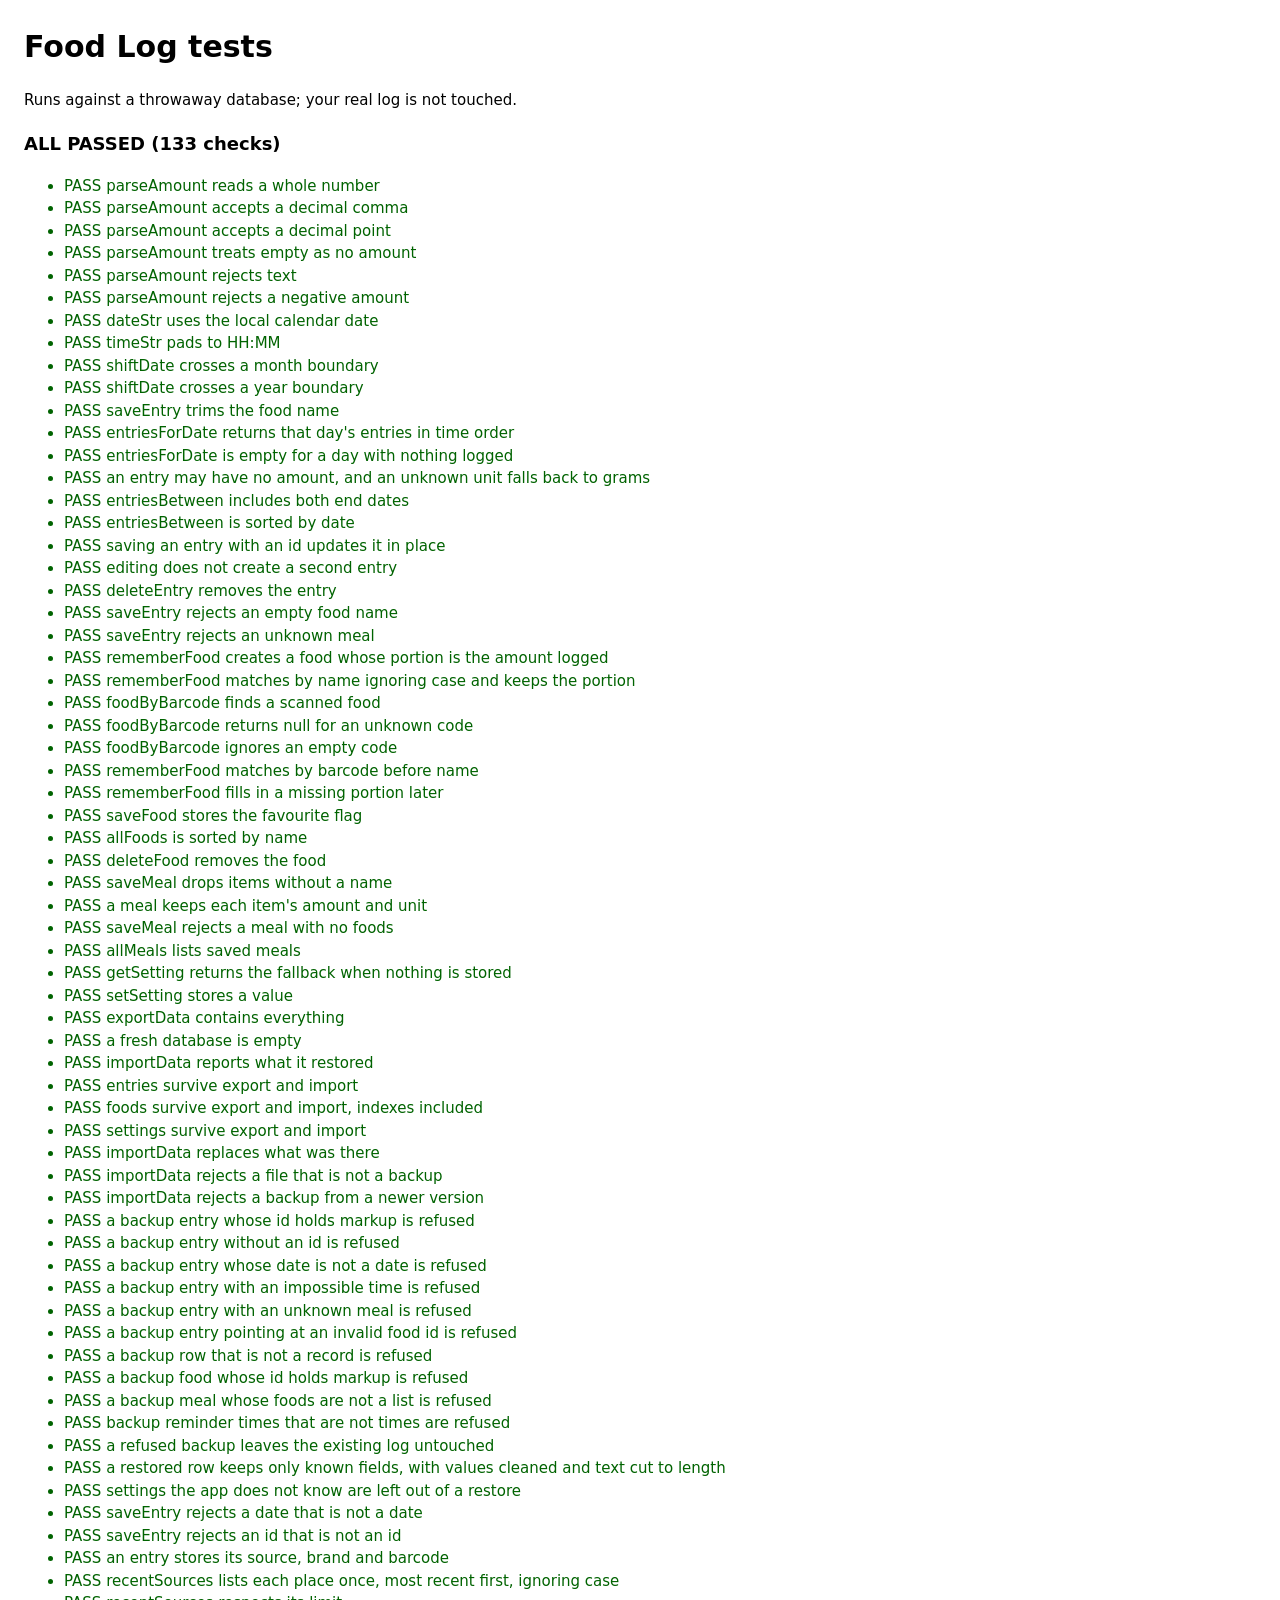
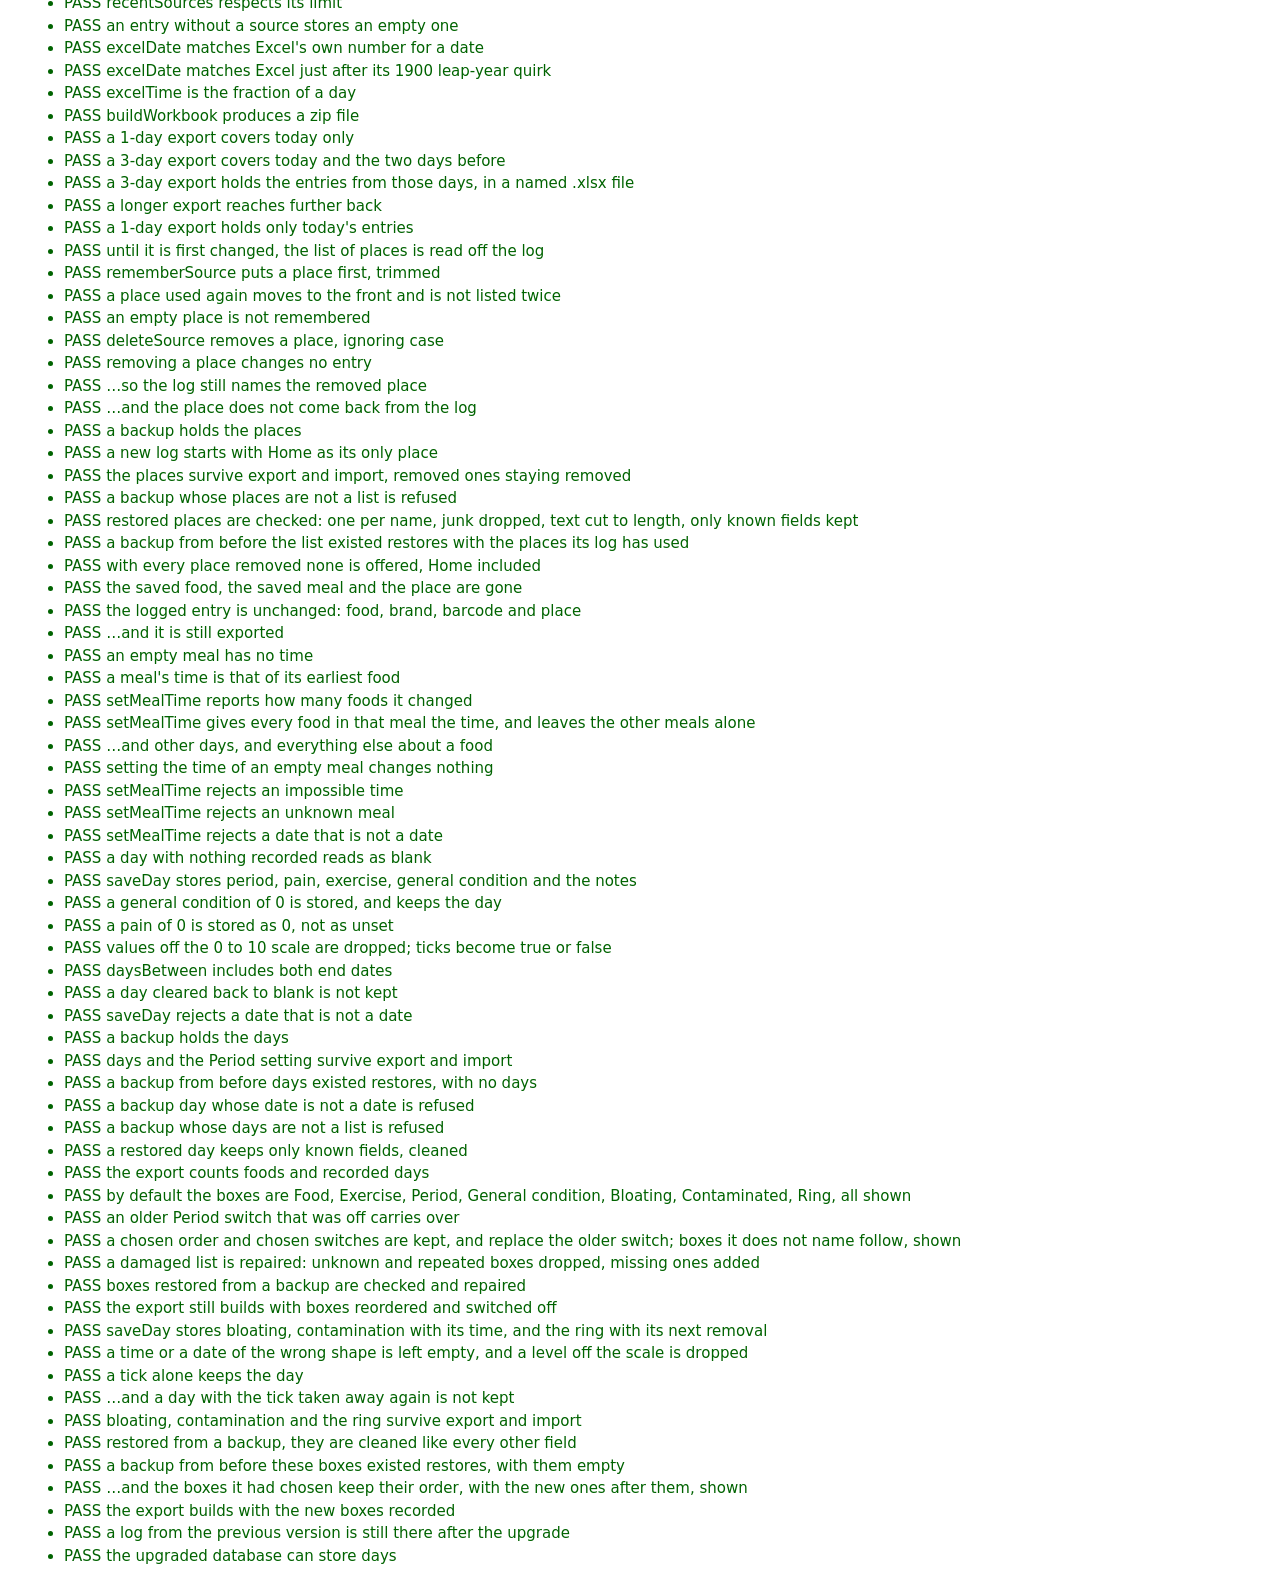
==== commit b4beb9b4: "Add Bloating, Contaminated and Ring; make Period work like Exercise; new History - Period shows its " ====
--- a/tests.html
+++ b/tests.html
@@ -218,7 +218,7 @@
 
   const placeBackup = JSON.parse(JSON.stringify(await db.exportData()));
   eq([placeBackup.format, placeBackup.settings.find((s) => s.key === "sources").value.map((p) => p.name)],
-    [4, ["HOME", "Office", "Luigi's"]], "a backup holds the places");
+    [5, ["HOME", "Office", "Luigi's"]], "a backup holds the places");
   await wipe();
   db.useDatabase(TEST_DB);
   eq(await db.recentSources(), ["Home"], "a new log starts with Home as its only place");
@@ -272,9 +272,11 @@
   // ---- how the day went: exercise, period with pain, general condition
   await wipe();
   db.useDatabase(TEST_DB);
-  eq(await db.getDay("2026-10-04"), { date: "2026-10-04", period: false, pain: null, painNote: "", exercise: false, intensity: null, exerciseNote: "", condition: null, conditionNote: "" }, "a day with nothing recorded reads as blank");
+  // the boxes added later: bloating, contamination and the ring
+  const REST_BLANK = { bloating: false, bloatingLevel: null, bloatingNote: "", contaminated: false, contaminatedTime: "", contaminatedNote: "", ring: false, ringRemoval: "" };
+  eq(await db.getDay("2026-10-04"), { date: "2026-10-04", period: false, pain: null, painNote: "", exercise: false, intensity: null, exerciseNote: "", condition: null, conditionNote: "", ...REST_BLANK }, "a day with nothing recorded reads as blank");
   await db.saveDay({ date: "2026-10-04", period: true, pain: 6, painNote: " cramps after lunch ", exercise: true, intensity: 3, exerciseNote: "walk", condition: 8, conditionNote: " good day " });
-  eq(await db.getDay("2026-10-04"), { date: "2026-10-04", period: true, pain: 6, painNote: "cramps after lunch", exercise: true, intensity: 3, exerciseNote: "walk", condition: 8, conditionNote: "good day" }, "saveDay stores period, pain, exercise, general condition and the notes");
+  eq(await db.getDay("2026-10-04"), { date: "2026-10-04", period: true, pain: 6, painNote: "cramps after lunch", exercise: true, intensity: 3, exerciseNote: "walk", condition: 8, conditionNote: "good day", ...REST_BLANK }, "saveDay stores period, pain, exercise, general condition and the notes");
   await db.saveDay({ date: "2026-10-06", condition: 0 });
   eq((await db.getDay("2026-10-06")).condition, 0, "a general condition of 0 is stored, and keeps the day");
   await db.saveDay({ date: "2026-10-06", condition: null });
@@ -291,7 +293,7 @@
   await db.saveEntry({ date: "2026-10-04", time: "12:00", meal: "lunch", foodName: "Soup" });
   await db.setSetting("period", { enabled: false });
   const v2 = JSON.parse(JSON.stringify(await db.exportData()));
-  eq([v2.format, v2.days.length], [4, 2], "a backup holds the days");
+  eq([v2.format, v2.days.length], [5, 2], "a backup holds the days");
   await wipe();
   db.useDatabase(TEST_DB);
   await db.importData(v2);
@@ -311,21 +313,51 @@
   await wipe();
   db.useDatabase(TEST_DB);
   const ids = (boxes) => boxes.map((b) => (b.enabled ? b.id : `(${b.id})`));
-  eq(ids(await db.getBoxes()), ["food", "exercise", "period", "condition"], "by default the boxes are Food, Exercise, Period, General condition, all shown");
+  const LATER = ["bloating", "contaminated", "ring"];
+  eq(ids(await db.getBoxes()), ["food", "exercise", "period", "condition", ...LATER], "by default the boxes are Food, Exercise, Period, General condition, Bloating, Contaminated, Ring, all shown");
   await db.setSetting("period", { enabled: false });
-  eq(ids(await db.getBoxes()), ["food", "exercise", "(period)", "condition"], "an older Period switch that was off carries over");
+  eq(ids(await db.getBoxes()), ["food", "exercise", "(period)", "condition", ...LATER], "an older Period switch that was off carries over");
   await db.setSetting("boxes", [{ id: "condition", enabled: true }, { id: "food", enabled: false }, { id: "exercise", enabled: true }, { id: "period", enabled: true }]);
-  eq(ids(await db.getBoxes()), ["condition", "(food)", "exercise", "period"], "a chosen order and chosen switches are kept, and replace the older switch");
+  eq(ids(await db.getBoxes()), ["condition", "(food)", "exercise", "period", ...LATER], "a chosen order and chosen switches are kept, and replace the older switch; boxes it does not name follow, shown");
   eq(ids(db.normaliseBoxes([{ id: "period", enabled: false }, { id: "nonsense", enabled: true }, { id: "period", enabled: true }, "x", null])),
-    ["(period)", "food", "exercise", "condition"], "a damaged list is repaired: unknown and repeated boxes dropped, missing ones added");
+    ["(period)", "food", "exercise", "condition", ...LATER], "a damaged list is repaired: unknown and repeated boxes dropped, missing ones added");
   const boxBackup = JSON.parse(JSON.stringify(await db.exportData()));
   await wipe();
   db.useDatabase(TEST_DB);
   await db.importData({ ...boxBackup, settings: [...boxBackup.settings.filter((s) => s.key !== "boxes"), { key: "boxes", value: [{ id: "food", enabled: false }, { id: '"><img src=x>', enabled: true }] }] });
-  eq(ids(await db.getBoxes()), ["(food)", "exercise", "period", "condition"], "boxes restored from a backup are checked and repaired");
+  eq(ids(await db.getBoxes()), ["(food)", "exercise", "period", "condition", ...LATER], "boxes restored from a backup are checked and repaired");
   await db.saveDay({ date: db.dateStr(), condition: 7, conditionNote: "fine", pain: 2, exercise: true, intensity: 5 });
   await db.setSetting("boxes", [{ id: "condition", enabled: true }, { id: "food", enabled: true }, { id: "period", enabled: false }, { id: "exercise", enabled: true }]);
   eq((await buildLogExport(1)).dayCount, 1, "the export still builds with boxes reordered and switched off");
+
+  // ---- bloating, contamination and the ring
+  await wipe();
+  db.useDatabase(TEST_DB);
+  const full = await db.saveDay({ date: "2026-10-04", bloating: true, bloatingLevel: 7, bloatingNote: " after dinner ", contaminated: true, contaminatedTime: "14:30", contaminatedNote: " shared fryer ", ring: true, ringRemoval: "2026-10-25" });
+  eq([full.bloating, full.bloatingLevel, full.bloatingNote, full.contaminated, full.contaminatedTime, full.contaminatedNote, full.ring, full.ringRemoval],
+    [true, 7, "after dinner", true, "14:30", "shared fryer", true, "2026-10-25"], "saveDay stores bloating, contamination with its time, and the ring with its next removal");
+  const loose = await db.saveDay({ date: "2026-10-05", contaminated: true, contaminatedTime: "25:00", ring: true, ringRemoval: "soon", bloating: 1, bloatingLevel: 11 });
+  eq([loose.contaminatedTime, loose.ringRemoval, loose.bloating, loose.bloatingLevel], ["", "", true, null], "a time or a date of the wrong shape is left empty, and a level off the scale is dropped");
+  await db.saveDay({ date: "2026-10-06", contaminated: true });
+  eq((await db.daysBetween("2026-10-06", "2026-10-06")).length, 1, "a tick alone keeps the day");
+  await db.saveDay({ date: "2026-10-06", contaminated: false });
+  eq((await db.daysBetween("2026-10-06", "2026-10-06")).length, 0, "…and a day with the tick taken away again is not kept");
+  const b5 = JSON.parse(JSON.stringify(await db.exportData()));
+  await wipe();
+  db.useDatabase(TEST_DB);
+  await db.importData(b5);
+  const back = await db.getDay("2026-10-04");
+  eq([b5.format, back.bloatingLevel, back.contaminatedTime, back.ringRemoval], [5, 7, "14:30", "2026-10-25"], "bloating, contamination and the ring survive export and import");
+  const cleanedNew = await db.importData({ ...b5, days: [{ date: "2026-10-04", contaminated: true, contaminatedTime: MARKUP, ring: "yes", ringRemoval: MARKUP, bloatingLevel: "<b>", bloatingNote: 7 }] }).then(() => db.getDay("2026-10-04"));
+  eq([cleanedNew.contaminatedTime, cleanedNew.ringRemoval, cleanedNew.ring, cleanedNew.bloatingLevel, cleanedNew.bloatingNote], ["", "", true, null, "7"], "restored from a backup, they are cleaned like every other field");
+  await db.importData({ ...b5, format: 4,
+    days: [{ date: "2026-10-04", period: true, pain: 6, painNote: "", exercise: false, intensity: null, exerciseNote: "", condition: null, conditionNote: "" }],
+    settings: [{ key: "boxes", value: [{ id: "condition", enabled: true }, { id: "food", enabled: true }, { id: "exercise", enabled: false }, { id: "period", enabled: true }] }] });
+  const before5 = await db.getDay("2026-10-04");
+  eq([before5.pain, before5.bloating, before5.contaminatedTime, before5.ring], [6, false, "", false], "a backup from before these boxes existed restores, with them empty");
+  eq(ids(await db.getBoxes()), ["condition", "food", "(exercise)", "period", ...LATER], "…and the boxes it had chosen keep their order, with the new ones after them, shown");
+  await db.saveDay({ date: db.dateStr(), bloating: true, bloatingLevel: 4, contaminated: true, contaminatedTime: "09:15", ring: true, ringRemoval: db.shiftDate(db.dateStr(), 21) });
+  eq((await buildLogExport(1)).dayCount, 1, "the export builds with the new boxes recorded");
 
   // ---- a log made by the previous version of the app is kept when the database is upgraded
   const OLD_DB = TEST_DB + "-upgrade";
